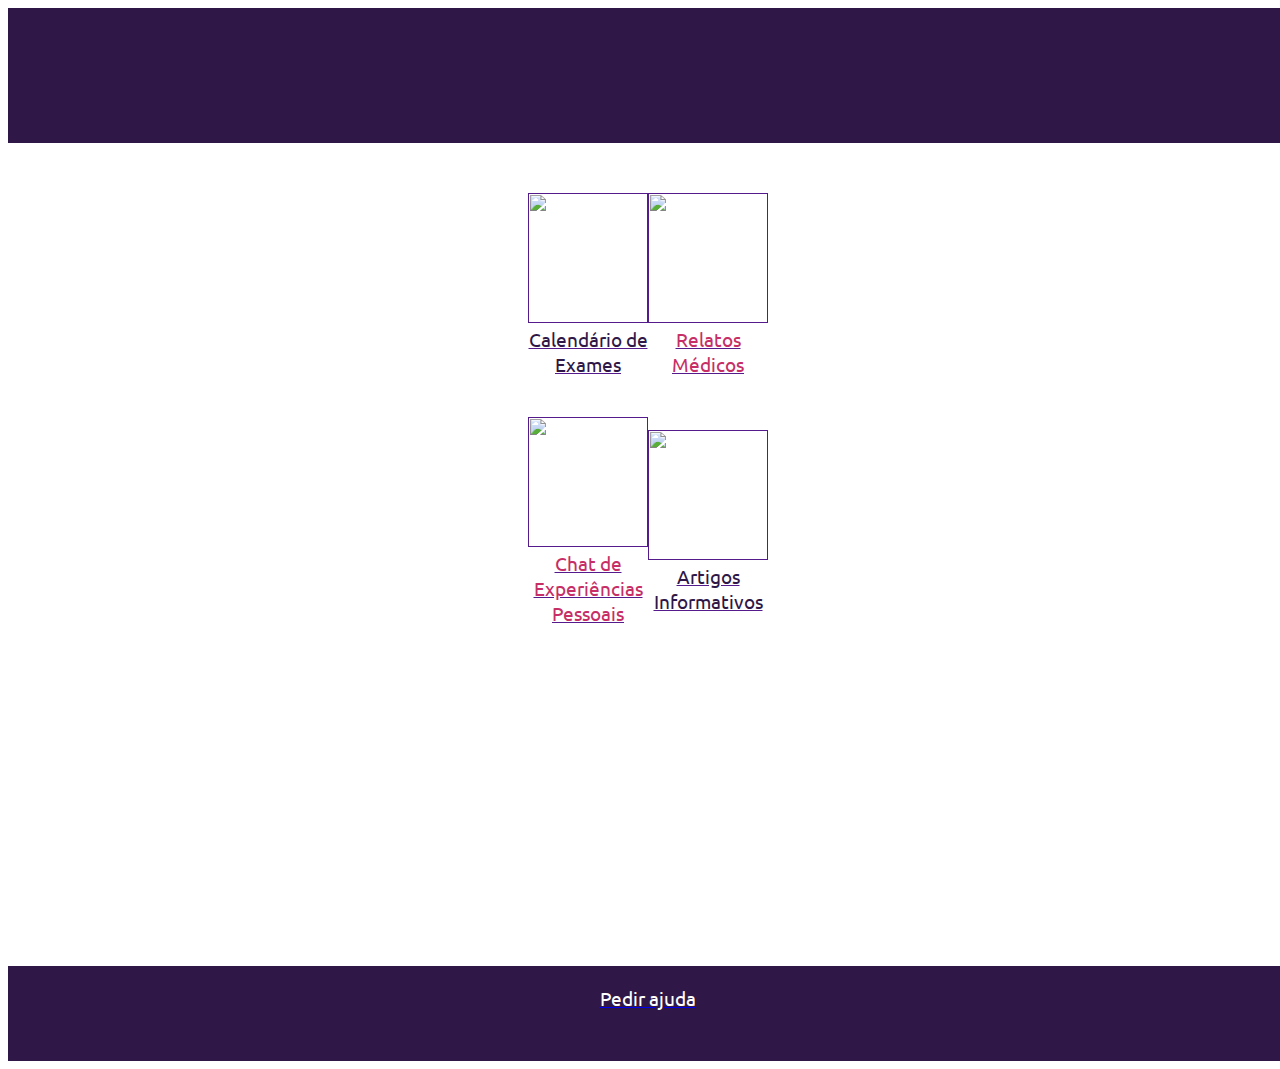
==== app-inicial.html @ 0ff6638e "criando PWA e SW para aplicativo e aperfeicoando o localStorage para pegar mais de um cadastro" ====
<!DOCTYPE html>
<html lang="pt-br">

<head>
  <meta charset="utf-8">
  <meta http-equiv="X-UA-Compatible" content="IE=edge">
  <meta name="viewport" content="width=device-width, initial-scale=1, shrink-to-fit=no">

  <link rel="stylesheet" href="https://cdn.jsdelivr.net/npm/bootstrap@4.5.3/dist/css/bootstrap.min.css" integrity="sha384-TX8t27EcRE3e/ihU7zmQxVncDAy5uIKz4rEkgIXeMed4M0jlfIDPvg6uqKI2xXr2" crossorigin="anonymous">
  <link rel="stylesheet" href="styles.css">
  
  <title>GineApp - Início</title>
</head>

<body>

  <div class="fundoBranco">

    <div class="seçãoRow">

    <div class="menuTopo">
      <div class="logoMenu"></div>
    <div class="textoBrancoMenu">Menu</div>
    <img src="./img/paginainicial/saida.png" width="50" height="50" class="posicaoSaida">
    </div>
  </div>
    
    <div class="seçãoRow">
    <div class="seção">
        <a href="" target="_blank">
            <img src="./img/paginainicial/exame.png" width="120" height="130" alt="" class="posicao">
            <div class="seção">
            <div class="textoRoxoInicial">Calendário de Exames</div>
          </div>
          </a>
    </div>

    <div class="seção">
        <a href="" target="_blank">
            <img src="./img/paginainicial/medico.png" width="120" height="130" alt="" class="posicao">
            <div class="seção">
            <div class="textoRosaInicial">Relatos Médicos</div>
          </div>
          </a>
    </div>
    </div>

    <div class="seçãoRow">

        <div class="seção">
            <a href="" target="_blank">
                <img src="./img/paginainicial/batepapo.png" width="120" height="130" alt="" class="posicao">
                <div class="seção">
                <div class="textoRosaInicial">Chat de Experiências Pessoais</div>
              </div>
              </a>
        </div>

        <div class="seção">
            <a href="" target="_blank">
                <img src="./img/paginainicial/jornalzinho.png" width="120" height="130" alt="" class="posicao">
                <div class="seção"><div class="textoRoxoInicial">Artigos Informativos</div>
                </div>
              </a>
        </div>
        </div>

<div class="final"></div>

<div class="menuAbaixo">
  <a href="#" target="_blank">
    <div class="seção">
      <div class="textoBranco">Pedir ajuda</div>
  </div>
  </a></div>

    </div>
        
    <script src="https://code.jquery.com/jquery-3.5.1.slim.min.js" integrity="sha384-DfXdz2htPH0lsSSs5nCTpuj/zy4C+OGpamoFVy38MVBnE+IbbVYUew+OrCXaRkfj" crossorigin="anonymous"></script>
    <script src="https://cdn.jsdelivr.net/npm/bootstrap@4.5.3/dist/js/bootstrap.bundle.min.js" integrity="sha384-ho+j7jyWK8fNQe+A12Hb8AhRq26LrZ/JpcUGGOn+Y7RsweNrtN/tE3MoK7ZeZDyx" crossorigin="anonymous"></script>
</body>

</html>
---- styles.css ----
@import url('https://fonts.googleapis.com/css2?family=Sanchez&display=swap');
@import url('https://fonts.googleapis.com/css2?family=Ubuntu:ital,wght@0,300;0,400;0,500;0,700;1,300;1,400;1,500;1,700&display=swap');

.fundoRoxo {
    background-color: #2F1847;
    width: 100vw;  
    height: 100%;
}

.fundoBranco {
    background-color: #FFFFFF;
    width: 100vw;  
    height: 100%;
}

.final {
    height: 300px;
}

.logoApp{
    background-image: url('../img/gineapp-fundo-escuro.png');
    background-repeat: no-repeat;
    background-position: center;
    height: 300px;
    width: 350px;
    margin-top: 70px;
    margin-bottom: 70px;
}

.menuTopo{
    background-color: #2F1847;
    width: 100vw;
    height: 135px;
    margin-bottom: 50px;
}

.menuAbaixo{
    background-color: #2F1847;
    width: 100vw;
    height: 95px;
}

.logoMenu{
    background-image: url('../img/GineApp_-_Logotipo.svg');
    background-repeat: no-repeat;
    background-position: center;
    width:180;
    height:190;
    margin-top: -50px;
}

.iconeSaida{
    background-image: url('../img/paginainicial/saida.png');
    background-repeat: no-repeat;
    background-position: center;
    width:50;
    height:50;
    margin-bottom: 70px;
}

/* -------------------------------------- */


/* ------------- Genéricos ------------- */

.seção {
    display: flex;
    flex-direction: column;
    justify-content: center;
    align-items: center;
}

.seçãoRow{
    display: flex;
    flex-direction: row;
    justify-content: center;
    align-items: center;
}

.textoRosa{
    font-family: Ubuntu, 'Open Sans', sans-serif;
    display: flex;
    text-align: center;
    justify-content: center;
    font-size: larger;
    color: #C62E65;
}

.textoRoxo{
    font-family: Ubuntu, 'Open Sans', sans-serif;
    display: flex;
    text-align: center;
    justify-content: center;
    font-size: larger;
    color: #2F1847;
    margin-bottom: 10px;
}

.textoAzul{
    font-family: Ubuntu, 'Open Sans', sans-serif;
    display: flex;
    text-align: center;
    justify-content: center;
    font-size: larger;
    color: #3CACAE;
    margin-bottom: 10px;
}

.textoBranco{
    font-family: Ubuntu, 'Open Sans', sans-serif;
    display: flex;
    text-align: center;
    justify-content: center;
    font-size: larger;
    color: #FFFFFF;
    margin-top: 20px;
}

.textoBrancoMenu{
    font-family: Ubuntu, 'Open Sans', sans-serif;
    display: flex;
    text-align: center;
    justify-content: center;
    font-size: larger;
    color: #FFFFFF;
    margin-top: -110px;
    z-index: 100;
    margin-left: -270px;
}

.textoRosaInicial{
    font-family: Ubuntu, 'Open Sans', sans-serif;
    display: flex;
    text-align: center;
    justify-content: center;
    font-size: larger;
    color: #C62E65;
    margin-bottom: 40px;
    width: 120px;
}

.textoRoxoInicial{
    font-family: Ubuntu, 'Open Sans', sans-serif;
    display: flex;
    text-align: center;
    justify-content: center;
    font-size: larger;
    color: #2F1847;
    margin-bottom: 40px;
    width: 120px;
}

.icone{
    align-items: center;
}

::placeholder{
    color: #FFFFFF;
    font-family: Ubuntu, 'Open Sans', sans-serif;
    border: none;
}

#formulario input.login{
    background-color: #2F1847;
    border: none;
    text-align: center;
    flex-direction: column;
    color: #FFFFFF;
}

#formulario input.senha{
    background-color: #2F1847;
    border: none;
    text-align: center;
    flex-direction: column;
    color: #FFFFFF;
    margin-top: 45px;
}

.linha{
    background-color: #C62E65;
    width: 200px;
    height: 2px;
    align-items: center;
}


/* -------------------------------------- */

/* ------------- BOTÕES ------------- */

.botoes {
    display: flex;
    flex-direction: row;
    align-items: center;
    justify-content: center;
}

.botaoEntrar {
    background-color: #3CACAE;
    color: #FFFFFF;
    font-family: Ubuntu, 'Open Sans', sans-serif;
    border: none;
    border-radius: 100px;
    text-align: center;
    font-weight: lighter;
    margin-bottom: 60px;
    margin-top: 30px;
}

.botaoPedirAjuda{
    background-color: #2F1847;
    color: #FFFFFF;
    font-family: Ubuntu, 'Open Sans', sans-serif;
    border: none;
    border-width: 2px;
    text-align: center;
    font-weight: lighter;
    margin-top: -10px;
}

.botaoCadastro {
    background-color: #2F1847;
    border-color: #3CACAE;
    color: #3CACAE;
    font-family: Ubuntu, 'Open Sans', sans-serif;
    border: none;
    border-radius: 100px;
    border-style: solid;
    border-width: 2px;
    text-align: center;
    font-weight: lighter;
    margin-top: -10px;
}

.botoes .icones {
    width: 100px;
}

.botoes .item {
    display: flex;
    flex-direction: row;
    justify-content: center;
    align-items: center;

}

.manual {
    width: 200px;
    height: 50px;
}

.botaoCadastro:hover {
    cursor: pointer;
    background-color:  #26123b;
}

.botaoEntrar:hover {
    cursor: pointer;
    background-color:#298385;
}

/* ---------------------------------- */

@media (min-width: 768px) {

    .manual {
        width: 150px;
    }

    .botoes .icones {
        width: 150px;
        height: 150px;
    }

    .botoes {
        flex-direction: row;
    }

    #recuo {
        margin-top: 30px;
    }

    .seção {
        flex-direction: column;
    }

}

    @media (min-width: 1080px) {

        .seção {
            flex-direction: column;
        }

        .textoRosa{
            margin-bottom: -10px;
        }

        .textoRoxo{
            margin-bottom: -10px;
        }
        
        .textoAzul{
            margin-bottom: -10px;
        }
        
        .textoBranco{
            margin-bottom: -10px;
        }

        .botaoEntrar {
            margin-bottom: 60px;
            margin-top: 30px;
        }
        
        .botaoCadastro {
            margin-top: -10px;
        }
    }

    
    
    
        

/* ----------pagina inicial------------ */

    .calendario{
        background-image: url('../img/paginainicial/exame.png');
        background-repeat: no-repeat;
        background-position: center;
        height: 300px;
        width: 300px;
        margin-top: 10px;
        margin-bottom: 10px;
    }

    .relatos{
        background-image: url('../img/paginainicial/medico.png');
        background-repeat: no-repeat;
        background-position: center;
        height: 300px;
        width: 300px;
        margin-top: 10px;
        margin-bottom: 10px;
    }

    .chat{
        background-image: url('../img/paginainicial/batepapo.png');
        background-repeat: no-repeat;
        background-position: center;
        height: 300px;
        width: 300px;
        margin-top: 70px;
        margin-bottom: 10px;
    }

    .artigos{
        background-image: url('../img/paginainicial/jornalzinho.png');
        background-repeat: no-repeat;
        background-position: center;
        height: 300px;
        width: 300px;
        margin-top: 70px;
        margin-bottom: 10px;
    }

    .posicao{
        align-items: center;
    }

    .posicaoLogoMenu{
        margin-top: -50px;
        flex-direction: row;
    }

    .posicaoSaida{
        margin-top: -45px;
       
    }


/* ------- cadastro.html ------------ */

.h-logo {
    background: #2F1847;
}

.c-formulario{
    margin-bottom: 50px;
}


.c-formulario .c-title {
    font-family: 'Sanchez', serif;
    font-weight: 700;
    color: #2F1847;
}

label {
    display: none;
}

.form-control{
    border-radius: 0;
    border: none;
    border-bottom: 2px solid #2F1847;
    color: #2F1847 !important;
}

.form-control:focus {
    border-radius: 0;
    border: none;
    border-bottom: 2px solid #2F1847;
    box-shadow: none;
}

.form-control::placeholder, select.form-control {
    color: #2F1847;
}

.btn-enviar {
    background: #3CACAE;
    border: 2px solid #3CACAE;
    border-radius: 25px;
    padding: 10px 35px;
    width: 150px;
    font-size: 14px;
}

.btn-voltar {
    border: 2px solid #3CACAE;
    border-radius: 25px;
    padding: 10px 0;
    width: 150px;
    color: #3CACAE;
    font-size: 14px;
}

.btn-voltar:hover, .btn-voltar:focus, .btn-voltar:active{
    background: #3CACAE !important;
    border-color: #3CACAE !important;
    color: #ffffff !important;
    box-shadow: none;
}

.btn-enviar:hover, .btn-enviar:focus, .btn-enviar:active{
    background: #349698 !important;
    border-color: #349698 !important;
    color: #ffffff !important;
    box-shadow: none;
}
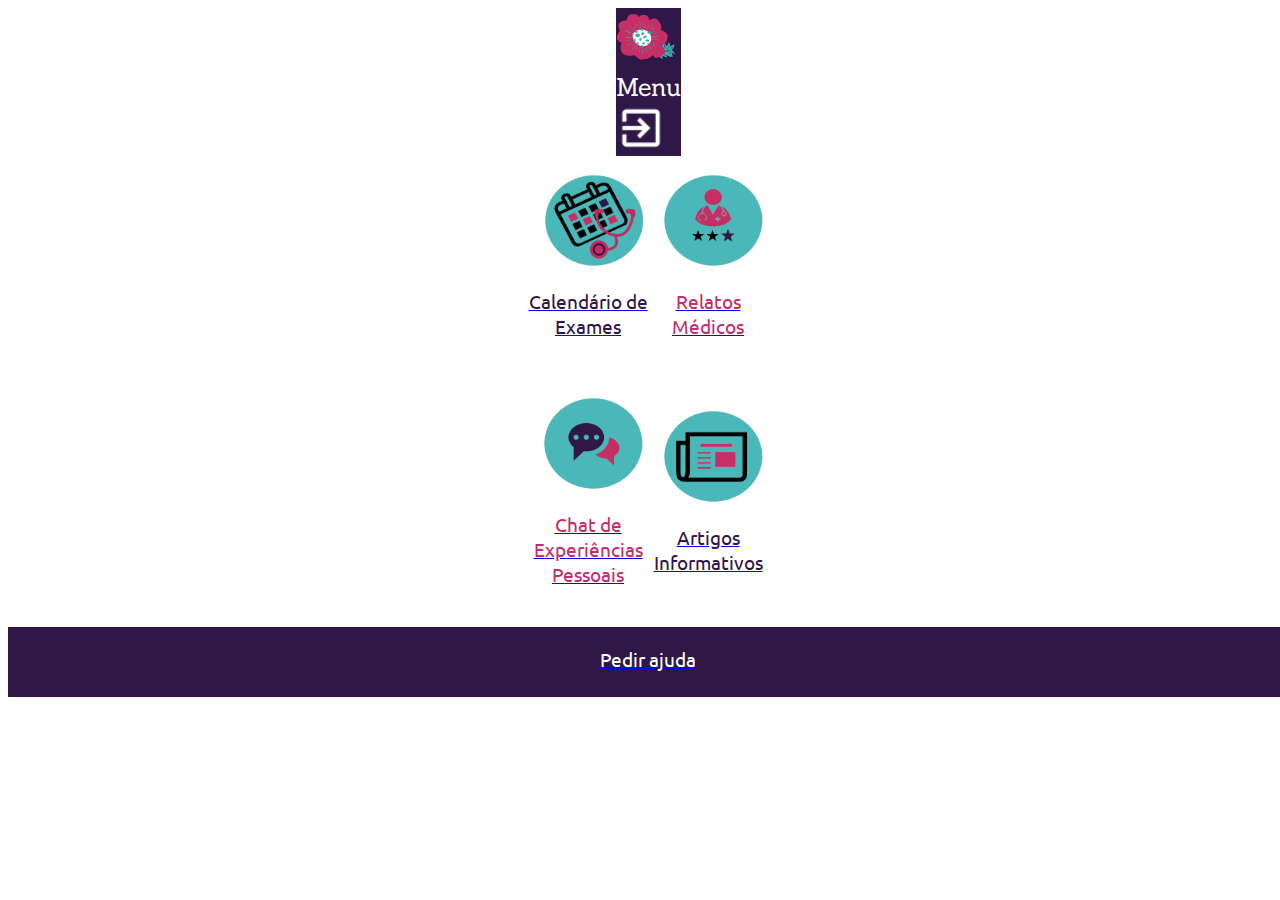
==== commit 25b4032e: "-Finalizando cadastro e login. -Ajustes no css" ====
--- a/app-inicial.html
+++ b/app-inicial.html
@@ -5,79 +5,92 @@
   <meta charset="utf-8">
   <meta http-equiv="X-UA-Compatible" content="IE=edge">
   <meta name="viewport" content="width=device-width, initial-scale=1, shrink-to-fit=no">
+  <link rel="icon" href="assets/favicon/favicon.ico" />
+  <link rel="apple-touch-icon" href="./assets/images/favicon/apple-touch-icon.png">
+  <link rel="stylesheet" href="https://cdn.jsdelivr.net/npm/bootstrap@4.5.3/dist/css/bootstrap.min.css"
+    integrity="sha384-TX8t27EcRE3e/ihU7zmQxVncDAy5uIKz4rEkgIXeMed4M0jlfIDPvg6uqKI2xXr2" crossorigin="anonymous">
+  <link rel="stylesheet" href="styles.css">
 
-  <link rel="stylesheet" href="https://cdn.jsdelivr.net/npm/bootstrap@4.5.3/dist/css/bootstrap.min.css" integrity="sha384-TX8t27EcRE3e/ihU7zmQxVncDAy5uIKz4rEkgIXeMed4M0jlfIDPvg6uqKI2xXr2" crossorigin="anonymous">
-  <link rel="stylesheet" href="styles.css">
-  
   <title>GineApp - Início</title>
 </head>
 
 <body>
 
-  <div class="fundoBranco">
+  <div class="fundoBranco align-items-center">
 
     <div class="seçãoRow">
+      <header class="h-logo container-fluid">
+        <div class="d-flex align-items-center justify-content-between">
+          <img src="./assets/images/logo/gineapp-icon.svg" width="60" alt="GineApp - A agenda que te acolhe e te ajuda" class="img-fluid">
+          <div class="textoBrancoMenu text-center">
+            Menu
+          </div>
+          <a href="index.html">
+            <img src="./assets/images/saida.png" width="50" height="50" class="posicaoSaida">
+          </a>
+      </header>
 
-    <div class="menuTopo">
-      <div class="logoMenu"></div>
-    <div class="textoBrancoMenu">Menu</div>
-    <img src="./img/paginainicial/saida.png" width="50" height="50" class="posicaoSaida">
-    </div>
+
   </div>
-    
-    <div class="seçãoRow">
+
+  <div class="seçãoRow mt-4">
     <div class="seção">
-        <a href="" target="_blank">
-            <img src="./img/paginainicial/exame.png" width="120" height="130" alt="" class="posicao">
-            <div class="seção">
-            <div class="textoRoxoInicial">Calendário de Exames</div>
-          </div>
-          </a>
+      <a href="#">
+        <img src="./assets/images/exame.png" width="120" height="130" alt="" class="posicao">
+        <div class="seção">
+          <div class="textoRoxoInicial">Calendário de Exames</div>
+        </div>
+      </a>
     </div>
 
     <div class="seção">
-        <a href="" target="_blank">
-            <img src="./img/paginainicial/medico.png" width="120" height="130" alt="" class="posicao">
-            <div class="seção">
-            <div class="textoRosaInicial">Relatos Médicos</div>
-          </div>
-          </a>
+      <a href="#">
+        <img src="./assets/images/medico.png" width="120" height="130" alt="" class="posicao">
+        <div class="seção">
+          <div class="textoRosaInicial">Relatos Médicos</div>
+        </div>
+      </a>
     </div>
+  </div>
+
+  <div class="seçãoRow">
+
+    <div class="seção">
+      <a href="#">
+        <img src="./assets/images/batepapo.png" width="120" height="130" alt="" class="posicao">
+        <div class="seção">
+          <div class="textoRosaInicial">Chat de Experiências Pessoais</div>
+        </div>
+      </a>
     </div>
 
-    <div class="seçãoRow">
+    <div class="seção">
+      <a href="#">
+        <img src="./assets/images/jornalzinho.png" width="120" height="130" alt="" class="posicao">
+        <div class="seção">
+          <div class="textoRoxoInicial">Artigos Informativos</div>
+        </div>
+      </a>
+    </div>
+  </div>
 
-        <div class="seção">
-            <a href="" target="_blank">
-                <img src="./img/paginainicial/batepapo.png" width="120" height="130" alt="" class="posicao">
-                <div class="seção">
-                <div class="textoRosaInicial">Chat de Experiências Pessoais</div>
-              </div>
-              </a>
-        </div>
 
-        <div class="seção">
-            <a href="" target="_blank">
-                <img src="./img/paginainicial/jornalzinho.png" width="120" height="130" alt="" class="posicao">
-                <div class="seção"><div class="textoRoxoInicial">Artigos Informativos</div>
-                </div>
-              </a>
-        </div>
-        </div>
+  <div class="menuAbaixo fixed-bottom">
+    <a href="#">
+      <div class="seção">
+        <div class="textoBranco">Pedir ajuda</div>
+      </div>
+    </a></div>
 
-<div class="final"></div>
+  </div>
 
-<div class="menuAbaixo">
-  <a href="#" target="_blank">
-    <div class="seção">
-      <div class="textoBranco">Pedir ajuda</div>
-  </div>
-  </a></div>
-
-    </div>
-        
-    <script src="https://code.jquery.com/jquery-3.5.1.slim.min.js" integrity="sha384-DfXdz2htPH0lsSSs5nCTpuj/zy4C+OGpamoFVy38MVBnE+IbbVYUew+OrCXaRkfj" crossorigin="anonymous"></script>
-    <script src="https://cdn.jsdelivr.net/npm/bootstrap@4.5.3/dist/js/bootstrap.bundle.min.js" integrity="sha384-ho+j7jyWK8fNQe+A12Hb8AhRq26LrZ/JpcUGGOn+Y7RsweNrtN/tE3MoK7ZeZDyx" crossorigin="anonymous"></script>
+  <script src="https://code.jquery.com/jquery-3.5.1.slim.min.js"
+    integrity="sha384-DfXdz2htPH0lsSSs5nCTpuj/zy4C+OGpamoFVy38MVBnE+IbbVYUew+OrCXaRkfj"
+    crossorigin="anonymous"></script>
+  <script src="https://cdn.jsdelivr.net/npm/bootstrap@4.5.3/dist/js/bootstrap.bundle.min.js"
+    integrity="sha384-ho+j7jyWK8fNQe+A12Hb8AhRq26LrZ/JpcUGGOn+Y7RsweNrtN/tE3MoK7ZeZDyx"
+    crossorigin="anonymous"></script>
+  <script src="cadastro.js"></script>
 </body>
 
-</html>
+</html>--- a/styles.css
+++ b/styles.css
@@ -1,9 +1,13 @@
 @import url('https://fonts.googleapis.com/css2?family=Sanchez&display=swap');
 @import url('https://fonts.googleapis.com/css2?family=Ubuntu:ital,wght@0,300;0,400;0,500;0,700;1,300;1,400;1,500;1,700&display=swap');
 
+body {
+    font-family: Ubuntu, 'Open Sans', sans-serif;
+}
+
 .fundoRoxo {
     background-color: #2F1847;
-    width: 100vw;  
+    width: 100%;  
     height: 100%;
 }
 
@@ -14,7 +18,7 @@
 }
 
 .final {
-    height: 300px;
+    height: 50px;
 }
 
 .logoApp{
@@ -37,7 +41,7 @@
 .menuAbaixo{
     background-color: #2F1847;
     width: 100vw;
-    height: 95px;
+    height: 70px;
 }
 
 .logoMenu{
@@ -78,7 +82,6 @@
 }
 
 .textoRosa{
-    font-family: Ubuntu, 'Open Sans', sans-serif;
     display: flex;
     text-align: center;
     justify-content: center;
@@ -87,7 +90,6 @@
 }
 
 .textoRoxo{
-    font-family: Ubuntu, 'Open Sans', sans-serif;
     display: flex;
     text-align: center;
     justify-content: center;
@@ -97,7 +99,6 @@
 }
 
 .textoAzul{
-    font-family: Ubuntu, 'Open Sans', sans-serif;
     display: flex;
     text-align: center;
     justify-content: center;
@@ -107,7 +108,7 @@
 }
 
 .textoBranco{
-    font-family: Ubuntu, 'Open Sans', sans-serif;
+    
     display: flex;
     text-align: center;
     justify-content: center;
@@ -117,19 +118,12 @@
 }
 
 .textoBrancoMenu{
-    font-family: Ubuntu, 'Open Sans', sans-serif;
-    display: flex;
-    text-align: center;
-    justify-content: center;
-    font-size: larger;
-    color: #FFFFFF;
-    margin-top: -110px;
-    z-index: 100;
-    margin-left: -270px;
+    font-family: 'Sanchez', serif;
+    font-size: 25px;
+    color: #FFFFFF;
 }
 
 .textoRosaInicial{
-    font-family: Ubuntu, 'Open Sans', sans-serif;
     display: flex;
     text-align: center;
     justify-content: center;
@@ -140,7 +134,6 @@
 }
 
 .textoRoxoInicial{
-    font-family: Ubuntu, 'Open Sans', sans-serif;
     display: flex;
     text-align: center;
     justify-content: center;
@@ -156,7 +149,6 @@
 
 ::placeholder{
     color: #FFFFFF;
-    font-family: Ubuntu, 'Open Sans', sans-serif;
     border: none;
 }
 
@@ -199,7 +191,6 @@
 .botaoEntrar {
     background-color: #3CACAE;
     color: #FFFFFF;
-    font-family: Ubuntu, 'Open Sans', sans-serif;
     border: none;
     border-radius: 100px;
     text-align: center;
@@ -211,7 +202,6 @@
 .botaoPedirAjuda{
     background-color: #2F1847;
     color: #FFFFFF;
-    font-family: Ubuntu, 'Open Sans', sans-serif;
     border: none;
     border-width: 2px;
     text-align: center;
@@ -223,7 +213,6 @@
     background-color: #2F1847;
     border-color: #3CACAE;
     color: #3CACAE;
-    font-family: Ubuntu, 'Open Sans', sans-serif;
     border: none;
     border-radius: 100px;
     border-style: solid;
@@ -247,7 +236,7 @@
 
 .manual {
     width: 200px;
-    height: 50px;
+    padding: 10px 0;
 }
 
 .botaoCadastro:hover {
@@ -370,16 +359,6 @@
         align-items: center;
     }
 
-    .posicaoLogoMenu{
-        margin-top: -50px;
-        flex-direction: row;
-    }
-
-    .posicaoSaida{
-        margin-top: -45px;
-       
-    }
-
 
 /* ------- cadastro.html ------------ */
 
@@ -411,7 +390,7 @@
 
 .form-control:focus {
     border-radius: 0;
-    border: none;
+    border: nonee;
     border-bottom: 2px solid #2F1847;
     box-shadow: none;
 }
@@ -438,16 +417,28 @@
     font-size: 14px;
 }
 
-.btn-voltar:hover, .btn-voltar:focus, .btn-voltar:active{
+.btn-voltar:hover, .btn-voltar:focus, .btn-voltar:active, .botaoCadastro:hover, .botaoCadastro:focus, .botaoCadastro:active{
     background: #3CACAE !important;
     border-color: #3CACAE !important;
     color: #ffffff !important;
     box-shadow: none;
 }
 
-.btn-enviar:hover, .btn-enviar:focus, .btn-enviar:active{
+.btn-enviar:hover, .btn-enviar:focus, .btn-enviar:active, .botaoEntrar:hover, .botaoEntrar:focus, .botaoEntrar:active {
     background: #349698 !important;
     border-color: #349698 !important;
     color: #ffffff !important;
     box-shadow: none;
-}+}
+
+#form-login .form-group .form-control {
+    background: transparent;
+    border-bottom: 2px solid #C62E65;
+    color: #ffffff !important;
+}
+
+#form-login .form-control::placeholder{
+    color: #ffffff;
+    text-align: center;
+}
+
